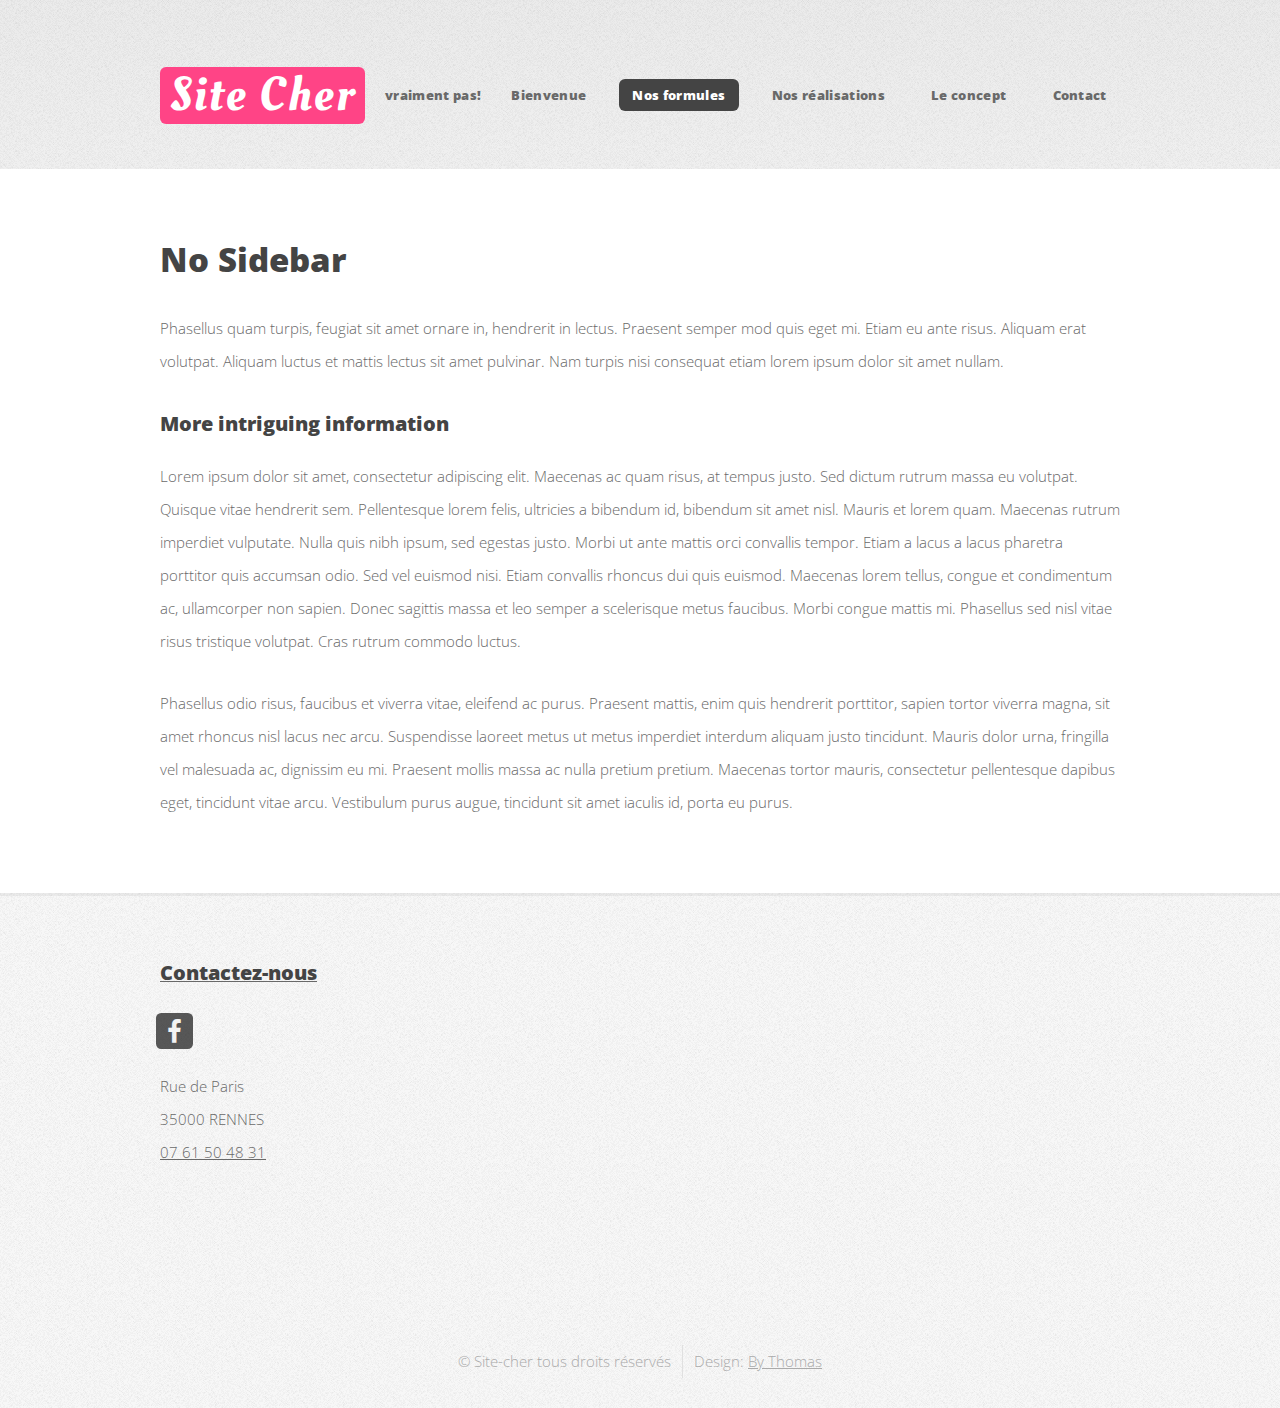
==== formation-wp.html @ 39213766 "Leader & Footer + Début page de contact" ====
<!DOCTYPE HTML>
<!--
	Verti by HTML5 UP
	html5up.net | @ajlkn
	Free for personal and commercial use under the CCA 3.0 license (html5up.net/license)
-->
<html>
	<head>
		<title>Site vraiment pas cher, économique et rapide, pour tous vos website ou sites internets. One page ou boutique.</title>
		<meta charset="utf-8" />
		<meta name="viewport" content="width=device-width, initial-scale=1" />
		<!--[if lte IE 8]><script src="assets/js/ie/html5shiv.js"></script><![endif]-->
		<link rel="stylesheet" href="assets/css/main.css" />
		<!--[if lte IE 8]><link rel="stylesheet" href="assets/css/ie8.css" /><![endif]-->
	</head>
	<body class="nos-formules">
		<div id="page-wrapper">

			<!-- Header -->
				<div id="header-wrapper">
					<header id="header" class="container">

						<!-- Logo -->
							<div id="logo">
								<h1><a href="index.html">Site Cher</a></h1>
								<span>vraiment pas!</span>
							</div>

						<!-- Nav -->
							<nav id="nav">
								<ul>
									<li><a href="index.html">Bienvenue</a></li>
									<li class="current">
										<a href="nos-formules.html">Nos formules</a>
										<ul>
											<li><a href="boutique-en-ligne.html">Boutique en ligne</a></li>
											<li><a href="page-unique.html">Page unique</a></li>
											<li>
												<a href="page-multiples.html">Page multiples</a>
												<ul>
													<li><a href="pages-simples.html">Pages simples</a></li>
													<li><a href="blog.html">Blog</a></li>
													<li><a href="generateur-de-devis.html">Générateur de devis en ligne</a></li>
													<li><a href="formation-wp.html">Formation WP</a></li>
												</ul>
											</li>
											<li><a href="sur-mesure.html">Sur mesure</a></li>
										</ul>
									</li>
									<li><a href="nos-realisations.html">Nos réalisations</a></li>
									<li><a href="le-concept.html">Le concept</a></li>
									<li><a href="contact.html">Contact</a></li>
								</ul>
							</nav>

					</header>
				</div>

			<!-- Main -->
				<div id="main-wrapper">
					<div class="container">
						<div id="content">

							<!-- Content -->
								<article>

									<h2>No Sidebar</h2>

									<p>Phasellus quam turpis, feugiat sit amet ornare in, hendrerit in lectus.
									Praesent semper mod quis eget mi. Etiam eu ante risus. Aliquam erat volutpat.
									Aliquam luctus et mattis lectus sit amet pulvinar. Nam turpis nisi
									consequat etiam lorem ipsum dolor sit amet nullam.</p>

									<h3>More intriguing information</h3>
									<p>Lorem ipsum dolor sit amet, consectetur adipiscing elit. Maecenas ac quam risus, at tempus
									justo. Sed dictum rutrum massa eu volutpat. Quisque vitae hendrerit sem. Pellentesque lorem felis,
									ultricies a bibendum id, bibendum sit amet nisl. Mauris et lorem quam. Maecenas rutrum imperdiet
									vulputate. Nulla quis nibh ipsum, sed egestas justo. Morbi ut ante mattis orci convallis tempor.
									Etiam a lacus a lacus pharetra porttitor quis accumsan odio. Sed vel euismod nisi. Etiam convallis
									rhoncus dui quis euismod. Maecenas lorem tellus, congue et condimentum ac, ullamcorper non sapien.
									Donec sagittis massa et leo semper a scelerisque metus faucibus. Morbi congue mattis mi.
									Phasellus sed nisl vitae risus tristique volutpat. Cras rutrum commodo luctus.</p>

									<p>Phasellus odio risus, faucibus et viverra vitae, eleifend ac purus. Praesent mattis, enim
									quis hendrerit porttitor, sapien tortor viverra magna, sit amet rhoncus nisl lacus nec arcu.
									Suspendisse laoreet metus ut metus imperdiet interdum aliquam justo tincidunt. Mauris dolor urna,
									fringilla vel malesuada ac, dignissim eu mi. Praesent mollis massa ac nulla pretium pretium.
									Maecenas tortor mauris, consectetur pellentesque dapibus eget, tincidunt vitae arcu.
									Vestibulum purus augue, tincidunt sit amet iaculis id, porta eu purus.</p>

								</article>

						</div>
					</div>
				</div>

			<!-- Footer -->
				<div id="footer-wrapper">
					<footer id="footer" class="container">
						<div class="row">
							<!--div class="3u 6u(medium) 12u$(small)"-->

								<!-- Links -->
									<!--section class="widget links">
										<h3>Random Stuff</h3>
										<ul class="style2">
											<li><a href="#">Etiam feugiat condimentum</a></li>
											<li><a href="#">Aliquam imperdiet suscipit odio</a></li>
											<li><a href="#">Sed porttitor cras in erat nec</a></li>
											<li><a href="#">Felis varius pellentesque potenti</a></li>
											<li><a href="#">Nullam scelerisque blandit leo</a></li-->
										</ul>
									</section>

							</div>
							<div class="3u 6u$(medium) 12u$(small)">

								<!-- Links -->
									<!--section class="widget links">
										<h3>Random Stuff</h3>
										<ul class="style2">
											<li><a href="#">Etiam feugiat condimentum</a></li>
											<li><a href="#">Aliquam imperdiet suscipit odio</a></li>
											<li><a href="#">Sed porttitor cras in erat nec</a></li>
											<li><a href="#">Felis varius pellentesque potenti</a></li>
											<li><a href="#">Nullam scelerisque blandit leo</a></li>
										</ul>
									</section-->

							</div>
							<div class="3u 6u(medium) 12u$(small)">

								<!-- Links -->
									<!--section class="widget links">
										<h3>Random Stuff</h3>
										<ul class="style2">
											<li><a href="#">Etiam feugiat condimentum</a></li>
											<li><a href="#">Aliquam imperdiet suscipit odio</a></li>
											<li><a href="#">Sed porttitor cras in erat nec</a></li>
											<li><a href="#">Felis varius pellentesque potenti</a></li>
											<li><a href="#">Nullam scelerisque blandit leo</a></li>
										</ul>
									</section-->

							</div>
							<div class="3u 6u$(medium) 12u$(small)">

								<!-- Contact -->
									<section class="widget contact last">
										<a href="contact.html"><h3>Contactez-nous</h3></a>
										<ul>
											<!--li><a href="#" class="icon fa-twitter"><span class="label">Twitter</span></a></li-->
											<li><a href="#" class="icon fa-facebook"><span class="label">Facebook</span></a></li>
											<!--li><a href="#" class="icon fa-instagram"><span class="label">Instagram</span></a></li>
											<li><a href="#" class="icon fa-dribbble"><span class="label">Dribbble</span></a></li>
											<li><a href="#" class="icon fa-pinterest"><span class="label">Pinterest</span></a></li-->
										</ul>
										<p>Rue de Paris<br />
										35000 RENNES<br />
                                            <a href="tel:0761504831">07 61 50 48 31</a>
										</p>
									</section>

							</div>
						</div>
						<div class="row">
							<div class="12u">
								<div id="copyright">
									<ul class="menu">
										<li>&copy; Site-cher tous droits réservés</li><li>Design: <a href="http://toshma.github.io/site-cher">By Thomas</a></li>
									</ul>
								</div>
							</div>
						</div>
					</footer>
				</div>

			</div>

		<!-- Scripts -->

			<script src="assets/js/jquery.min.js"></script>
			<script src="assets/js/jquery.dropotron.min.js"></script>
			<script src="assets/js/skel.min.js"></script>
			<script src="assets/js/util.js"></script>
			<!--[if lte IE 8]><script src="assets/js/ie/respond.min.js"></script><![endif]-->
			<script src="assets/js/main.js"></script>
        <script>
  (function(i,s,o,g,r,a,m){i['GoogleAnalyticsObject']=r;i[r]=i[r]||function(){
  (i[r].q=i[r].q||[]).push(arguments)},i[r].l=1*new Date();a=s.createElement(o),
  m=s.getElementsByTagName(o)[0];a.async=1;a.src=g;m.parentNode.insertBefore(a,m)
  })(window,document,'script','https://www.google-analytics.com/analytics.js','ga');

  ga('create', 'UA-93370948-1', 'auto');
  ga('send', 'pageview');

</script>

	</body>
</html>
---- assets/css/main.css ----
@import url("font-awesome.min.css");
@import url("https://fonts.googleapis.com/css?family=Oleo+Script:400|Open+Sans:300,300italic,600,600italic,800");

/*
	Verti by HTML5 UP
	html5up.net | @ajlkn
	Free for personal and commercial use under the CCA 3.0 license (html5up.net/license)
*/

/* Reset */

	html, body, div, span, applet, object, iframe, h1, h2, h3, h4, h5, h6, p, blockquote, pre, a, abbr, acronym, address, big, cite, code, del, dfn, em, img, ins, kbd, q, s, samp, small, strike, strong, sub, sup, tt, var, b, u, i, center, dl, dt, dd, ol, ul, li, fieldset, form, label, legend, table, caption, tbody, tfoot, thead, tr, th, td, article, aside, canvas, details, embed, figure, figcaption, footer, header, hgroup, menu, nav, output, ruby, section, summary, time, mark, audio, video {
		margin: 0;
		padding: 0;
		border: 0;
		font-size: 100%;
		font: inherit;
		vertical-align: baseline;
	}

	article, aside, details, figcaption, figure, footer, header, hgroup, menu, nav, section {
		display: block;
	}

	body {
		line-height: 1;
	}

	ol, ul {
		list-style: none;
	}

	blockquote, q {
		quotes: none;
	}

	blockquote:before, blockquote:after, q:before, q:after {
		content: '';
		content: none;
	}

	table {
		border-collapse: collapse;
		border-spacing: 0;
	}

	body {
		-webkit-text-size-adjust: none;
	}

/* Box Model */

	*, *:before, *:after {
		-moz-box-sizing: border-box;
		-webkit-box-sizing: border-box;
		box-sizing: border-box;
	}

/* Containers */

	.container {
		margin-left: auto;
		margin-right: auto;
	}

	.container.\31 25\25 {
		width: 100%;
		max-width: 1750px;
		min-width: 1400px;
	}

	.container.\37 5\25 {
		width: 1050px;
	}

	.container.\35 0\25 {
		width: 700px;
	}

	.container.\32 5\25 {
		width: 350px;
	}

	.container {
		width: 1400px;
	}

	@media screen and (max-width: 1680px) {

		.container.\31 25\25 {
			width: 100%;
			max-width: 1500px;
			min-width: 1200px;
		}

		.container.\37 5\25 {
			width: 900px;
		}

		.container.\35 0\25 {
			width: 600px;
		}

		.container.\32 5\25 {
			width: 300px;
		}

		.container {
			width: 1200px;
		}

	}

	@media screen and (max-width: 1280px) {

		.container.\31 25\25 {
			width: 100%;
			max-width: 1200px;
			min-width: 960px;
		}

		.container.\37 5\25 {
			width: 720px;
		}

		.container.\35 0\25 {
			width: 480px;
		}

		.container.\32 5\25 {
			width: 240px;
		}

		.container {
			width: 960px;
		}

	}

	@media screen and (max-width: 980px) {

		.container.\31 25\25 {
			width: 100%;
			max-width: 112.5%;
			min-width: 90%;
		}

		.container.\37 5\25 {
			width: 67.5%;
		}

		.container.\35 0\25 {
			width: 45%;
		}

		.container.\32 5\25 {
			width: 22.5%;
		}

		.container {
			width: 90% !important;
		}

	}

	@media screen and (max-width: 736px) {

		.container.\31 25\25 {
			width: 100%;
			max-width: 125%;
			min-width: 100%;
		}

		.container.\37 5\25 {
			width: 75%;
		}

		.container.\35 0\25 {
			width: 50%;
		}

		.container.\32 5\25 {
			width: 25%;
		}

		.container {
			width: 100% !important;
		}

	}

/* Grid */

	.row {
		border-bottom: solid 1px transparent;
		-moz-box-sizing: border-box;
		-webkit-box-sizing: border-box;
		box-sizing: border-box;
	}

	.row > * {
		float: left;
		-moz-box-sizing: border-box;
		-webkit-box-sizing: border-box;
		box-sizing: border-box;
	}

	.row:after, .row:before {
		content: '';
		display: block;
		clear: both;
		height: 0;
	}

	.row.uniform > * > :first-child {
		margin-top: 0;
	}

	.row.uniform > * > :last-child {
		margin-bottom: 0;
	}

	.row.\30 \25 > * {
		padding: 0px 0 0 0px;
	}

	.row.\30 \25 {
		margin: 0px 0 -1px 0px;
	}

	.row.uniform.\30 \25 > * {
		padding: 0px 0 0 0px;
	}

	.row.uniform.\30 \25 {
		margin: 0px 0 -1px 0px;
	}

	.row > * {
		padding: 40px 0 0 40px;
	}

	.row {
		margin: -40px 0 -1px -40px;
	}

	.row.uniform > * {
		padding: 40px 0 0 40px;
	}

	.row.uniform {
		margin: -40px 0 -1px -40px;
	}

	.row.\32 00\25 > * {
		padding: 80px 0 0 80px;
	}

	.row.\32 00\25 {
		margin: -80px 0 -1px -80px;
	}

	.row.uniform.\32 00\25 > * {
		padding: 80px 0 0 80px;
	}

	.row.uniform.\32 00\25 {
		margin: -80px 0 -1px -80px;
	}

	.row.\31 50\25 > * {
		padding: 60px 0 0 60px;
	}

	.row.\31 50\25 {
		margin: -60px 0 -1px -60px;
	}

	.row.uniform.\31 50\25 > * {
		padding: 60px 0 0 60px;
	}

	.row.uniform.\31 50\25 {
		margin: -60px 0 -1px -60px;
	}

	.row.\35 0\25 > * {
		padding: 20px 0 0 20px;
	}

	.row.\35 0\25 {
		margin: -20px 0 -1px -20px;
	}

	.row.uniform.\35 0\25 > * {
		padding: 20px 0 0 20px;
	}

	.row.uniform.\35 0\25 {
		margin: -20px 0 -1px -20px;
	}

	.row.\32 5\25 > * {
		padding: 10px 0 0 10px;
	}

	.row.\32 5\25 {
		margin: -10px 0 -1px -10px;
	}

	.row.uniform.\32 5\25 > * {
		padding: 10px 0 0 10px;
	}

	.row.uniform.\32 5\25 {
		margin: -10px 0 -1px -10px;
	}

	.\31 2u, .\31 2u\24 {
		width: 100%;
		clear: none;
		margin-left: 0;
	}

	.\31 1u, .\31 1u\24 {
		width: 91.6666666667%;
		clear: none;
		margin-left: 0;
	}

	.\31 0u, .\31 0u\24 {
		width: 83.3333333333%;
		clear: none;
		margin-left: 0;
	}

	.\39 u, .\39 u\24 {
		width: 75%;
		clear: none;
		margin-left: 0;
	}

	.\38 u, .\38 u\24 {
		width: 66.6666666667%;
		clear: none;
		margin-left: 0;
	}

	.\37 u, .\37 u\24 {
		width: 58.3333333333%;
		clear: none;
		margin-left: 0;
	}

	.\36 u, .\36 u\24 {
		width: 50%;
		clear: none;
		margin-left: 0;
	}

	.\35 u, .\35 u\24 {
		width: 41.6666666667%;
		clear: none;
		margin-left: 0;
	}

	.\34 u, .\34 u\24 {
		width: 33.3333333333%;
		clear: none;
		margin-left: 0;
	}

	.\33 u, .\33 u\24 {
		width: 25%;
		clear: none;
		margin-left: 0;
	}

	.\32 u, .\32 u\24 {
		width: 16.6666666667%;
		clear: none;
		margin-left: 0;
	}

	.\31 u, .\31 u\24 {
		width: 8.3333333333%;
		clear: none;
		margin-left: 0;
	}

	.\31 2u\24 + *,
	.\31 1u\24 + *,
	.\31 0u\24 + *,
	.\39 u\24 + *,
	.\38 u\24 + *,
	.\37 u\24 + *,
	.\36 u\24 + *,
	.\35 u\24 + *,
	.\34 u\24 + *,
	.\33 u\24 + *,
	.\32 u\24 + *,
	.\31 u\24 + * {
		clear: left;
	}

	.\-11u {
		margin-left: 91.66667%;
	}

	.\-10u {
		margin-left: 83.33333%;
	}

	.\-9u {
		margin-left: 75%;
	}

	.\-8u {
		margin-left: 66.66667%;
	}

	.\-7u {
		margin-left: 58.33333%;
	}

	.\-6u {
		margin-left: 50%;
	}

	.\-5u {
		margin-left: 41.66667%;
	}

	.\-4u {
		margin-left: 33.33333%;
	}

	.\-3u {
		margin-left: 25%;
	}

	.\-2u {
		margin-left: 16.66667%;
	}

	.\-1u {
		margin-left: 8.33333%;
	}

	@media screen and (max-width: 1680px) {

		.row > * {
			padding: 40px 0 0 40px;
		}

		.row {
			margin: -40px 0 -1px -40px;
		}

		.row.uniform > * {
			padding: 40px 0 0 40px;
		}

		.row.uniform {
			margin: -40px 0 -1px -40px;
		}

		.row.\32 00\25 > * {
			padding: 80px 0 0 80px;
		}

		.row.\32 00\25 {
			margin: -80px 0 -1px -80px;
		}

		.row.uniform.\32 00\25 > * {
			padding: 80px 0 0 80px;
		}

		.row.uniform.\32 00\25 {
			margin: -80px 0 -1px -80px;
		}

		.row.\31 50\25 > * {
			padding: 60px 0 0 60px;
		}

		.row.\31 50\25 {
			margin: -60px 0 -1px -60px;
		}

		.row.uniform.\31 50\25 > * {
			padding: 60px 0 0 60px;
		}

		.row.uniform.\31 50\25 {
			margin: -60px 0 -1px -60px;
		}

		.row.\35 0\25 > * {
			padding: 20px 0 0 20px;
		}

		.row.\35 0\25 {
			margin: -20px 0 -1px -20px;
		}

		.row.uniform.\35 0\25 > * {
			padding: 20px 0 0 20px;
		}

		.row.uniform.\35 0\25 {
			margin: -20px 0 -1px -20px;
		}

		.row.\32 5\25 > * {
			padding: 10px 0 0 10px;
		}

		.row.\32 5\25 {
			margin: -10px 0 -1px -10px;
		}

		.row.uniform.\32 5\25 > * {
			padding: 10px 0 0 10px;
		}

		.row.uniform.\32 5\25 {
			margin: -10px 0 -1px -10px;
		}

		.\31 2u\28xlarge\29, .\31 2u\24\28xlarge\29 {
			width: 100%;
			clear: none;
			margin-left: 0;
		}

		.\31 1u\28xlarge\29, .\31 1u\24\28xlarge\29 {
			width: 91.6666666667%;
			clear: none;
			margin-left: 0;
		}

		.\31 0u\28xlarge\29, .\31 0u\24\28xlarge\29 {
			width: 83.3333333333%;
			clear: none;
			margin-left: 0;
		}

		.\39 u\28xlarge\29, .\39 u\24\28xlarge\29 {
			width: 75%;
			clear: none;
			margin-left: 0;
		}

		.\38 u\28xlarge\29, .\38 u\24\28xlarge\29 {
			width: 66.6666666667%;
			clear: none;
			margin-left: 0;
		}

		.\37 u\28xlarge\29, .\37 u\24\28xlarge\29 {
			width: 58.3333333333%;
			clear: none;
			margin-left: 0;
		}

		.\36 u\28xlarge\29, .\36 u\24\28xlarge\29 {
			width: 50%;
			clear: none;
			margin-left: 0;
		}

		.\35 u\28xlarge\29, .\35 u\24\28xlarge\29 {
			width: 41.6666666667%;
			clear: none;
			margin-left: 0;
		}

		.\34 u\28xlarge\29, .\34 u\24\28xlarge\29 {
			width: 33.3333333333%;
			clear: none;
			margin-left: 0;
		}

		.\33 u\28xlarge\29, .\33 u\24\28xlarge\29 {
			width: 25%;
			clear: none;
			margin-left: 0;
		}

		.\32 u\28xlarge\29, .\32 u\24\28xlarge\29 {
			width: 16.6666666667%;
			clear: none;
			margin-left: 0;
		}

		.\31 u\28xlarge\29, .\31 u\24\28xlarge\29 {
			width: 8.3333333333%;
			clear: none;
			margin-left: 0;
		}

		.\31 2u\24\28xlarge\29 + *,
		.\31 1u\24\28xlarge\29 + *,
		.\31 0u\24\28xlarge\29 + *,
		.\39 u\24\28xlarge\29 + *,
		.\38 u\24\28xlarge\29 + *,
		.\37 u\24\28xlarge\29 + *,
		.\36 u\24\28xlarge\29 + *,
		.\35 u\24\28xlarge\29 + *,
		.\34 u\24\28xlarge\29 + *,
		.\33 u\24\28xlarge\29 + *,
		.\32 u\24\28xlarge\29 + *,
		.\31 u\24\28xlarge\29 + * {
			clear: left;
		}

		.\-11u\28xlarge\29 {
			margin-left: 91.66667%;
		}

		.\-10u\28xlarge\29 {
			margin-left: 83.33333%;
		}

		.\-9u\28xlarge\29 {
			margin-left: 75%;
		}

		.\-8u\28xlarge\29 {
			margin-left: 66.66667%;
		}

		.\-7u\28xlarge\29 {
			margin-left: 58.33333%;
		}

		.\-6u\28xlarge\29 {
			margin-left: 50%;
		}

		.\-5u\28xlarge\29 {
			margin-left: 41.66667%;
		}

		.\-4u\28xlarge\29 {
			margin-left: 33.33333%;
		}

		.\-3u\28xlarge\29 {
			margin-left: 25%;
		}

		.\-2u\28xlarge\29 {
			margin-left: 16.66667%;
		}

		.\-1u\28xlarge\29 {
			margin-left: 8.33333%;
		}

	}

	@media screen and (max-width: 1280px) {

		.row > * {
			padding: 25px 0 0 25px;
		}

		.row {
			margin: -25px 0 -1px -25px;
		}

		.row.uniform > * {
			padding: 25px 0 0 25px;
		}

		.row.uniform {
			margin: -25px 0 -1px -25px;
		}

		.row.\32 00\25 > * {
			padding: 50px 0 0 50px;
		}

		.row.\32 00\25 {
			margin: -50px 0 -1px -50px;
		}

		.row.uniform.\32 00\25 > * {
			padding: 50px 0 0 50px;
		}

		.row.uniform.\32 00\25 {
			margin: -50px 0 -1px -50px;
		}

		.row.\31 50\25 > * {
			padding: 37.5px 0 0 37.5px;
		}

		.row.\31 50\25 {
			margin: -37.5px 0 -1px -37.5px;
		}

		.row.uniform.\31 50\25 > * {
			padding: 37.5px 0 0 37.5px;
		}

		.row.uniform.\31 50\25 {
			margin: -37.5px 0 -1px -37.5px;
		}

		.row.\35 0\25 > * {
			padding: 12.5px 0 0 12.5px;
		}

		.row.\35 0\25 {
			margin: -12.5px 0 -1px -12.5px;
		}

		.row.uniform.\35 0\25 > * {
			padding: 12.5px 0 0 12.5px;
		}

		.row.uniform.\35 0\25 {
			margin: -12.5px 0 -1px -12.5px;
		}

		.row.\32 5\25 > * {
			padding: 6.25px 0 0 6.25px;
		}

		.row.\32 5\25 {
			margin: -6.25px 0 -1px -6.25px;
		}

		.row.uniform.\32 5\25 > * {
			padding: 6.25px 0 0 6.25px;
		}

		.row.uniform.\32 5\25 {
			margin: -6.25px 0 -1px -6.25px;
		}

		.\31 2u\28large\29, .\31 2u\24\28large\29 {
			width: 100%;
			clear: none;
			margin-left: 0;
		}

		.\31 1u\28large\29, .\31 1u\24\28large\29 {
			width: 91.6666666667%;
			clear: none;
			margin-left: 0;
		}

		.\31 0u\28large\29, .\31 0u\24\28large\29 {
			width: 83.3333333333%;
			clear: none;
			margin-left: 0;
		}

		.\39 u\28large\29, .\39 u\24\28large\29 {
			width: 75%;
			clear: none;
			margin-left: 0;
		}

		.\38 u\28large\29, .\38 u\24\28large\29 {
			width: 66.6666666667%;
			clear: none;
			margin-left: 0;
		}

		.\37 u\28large\29, .\37 u\24\28large\29 {
			width: 58.3333333333%;
			clear: none;
			margin-left: 0;
		}

		.\36 u\28large\29, .\36 u\24\28large\29 {
			width: 50%;
			clear: none;
			margin-left: 0;
		}

		.\35 u\28large\29, .\35 u\24\28large\29 {
			width: 41.6666666667%;
			clear: none;
			margin-left: 0;
		}

		.\34 u\28large\29, .\34 u\24\28large\29 {
			width: 33.3333333333%;
			clear: none;
			margin-left: 0;
		}

		.\33 u\28large\29, .\33 u\24\28large\29 {
			width: 25%;
			clear: none;
			margin-left: 0;
		}

		.\32 u\28large\29, .\32 u\24\28large\29 {
			width: 16.6666666667%;
			clear: none;
			margin-left: 0;
		}

		.\31 u\28large\29, .\31 u\24\28large\29 {
			width: 8.3333333333%;
			clear: none;
			margin-left: 0;
		}

		.\31 2u\24\28large\29 + *,
		.\31 1u\24\28large\29 + *,
		.\31 0u\24\28large\29 + *,
		.\39 u\24\28large\29 + *,
		.\38 u\24\28large\29 + *,
		.\37 u\24\28large\29 + *,
		.\36 u\24\28large\29 + *,
		.\35 u\24\28large\29 + *,
		.\34 u\24\28large\29 + *,
		.\33 u\24\28large\29 + *,
		.\32 u\24\28large\29 + *,
		.\31 u\24\28large\29 + * {
			clear: left;
		}

		.\-11u\28large\29 {
			margin-left: 91.66667%;
		}

		.\-10u\28large\29 {
			margin-left: 83.33333%;
		}

		.\-9u\28large\29 {
			margin-left: 75%;
		}

		.\-8u\28large\29 {
			margin-left: 66.66667%;
		}

		.\-7u\28large\29 {
			margin-left: 58.33333%;
		}

		.\-6u\28large\29 {
			margin-left: 50%;
		}

		.\-5u\28large\29 {
			margin-left: 41.66667%;
		}

		.\-4u\28large\29 {
			margin-left: 33.33333%;
		}

		.\-3u\28large\29 {
			margin-left: 25%;
		}

		.\-2u\28large\29 {
			margin-left: 16.66667%;
		}

		.\-1u\28large\29 {
			margin-left: 8.33333%;
		}

	}

	@media screen and (max-width: 980px) {

		.row > * {
			padding: 25px 0 0 25px;
		}

		.row {
			margin: -25px 0 -1px -25px;
		}

		.row.uniform > * {
			padding: 25px 0 0 25px;
		}

		.row.uniform {
			margin: -25px 0 -1px -25px;
		}

		.row.\32 00\25 > * {
			padding: 50px 0 0 50px;
		}

		.row.\32 00\25 {
			margin: -50px 0 -1px -50px;
		}

		.row.uniform.\32 00\25 > * {
			padding: 50px 0 0 50px;
		}

		.row.uniform.\32 00\25 {
			margin: -50px 0 -1px -50px;
		}

		.row.\31 50\25 > * {
			padding: 37.5px 0 0 37.5px;
		}

		.row.\31 50\25 {
			margin: -37.5px 0 -1px -37.5px;
		}

		.row.uniform.\31 50\25 > * {
			padding: 37.5px 0 0 37.5px;
		}

		.row.uniform.\31 50\25 {
			margin: -37.5px 0 -1px -37.5px;
		}

		.row.\35 0\25 > * {
			padding: 12.5px 0 0 12.5px;
		}

		.row.\35 0\25 {
			margin: -12.5px 0 -1px -12.5px;
		}

		.row.uniform.\35 0\25 > * {
			padding: 12.5px 0 0 12.5px;
		}

		.row.uniform.\35 0\25 {
			margin: -12.5px 0 -1px -12.5px;
		}

		.row.\32 5\25 > * {
			padding: 6.25px 0 0 6.25px;
		}

		.row.\32 5\25 {
			margin: -6.25px 0 -1px -6.25px;
		}

		.row.uniform.\32 5\25 > * {
			padding: 6.25px 0 0 6.25px;
		}

		.row.uniform.\32 5\25 {
			margin: -6.25px 0 -1px -6.25px;
		}

		.\31 2u\28medium\29, .\31 2u\24\28medium\29 {
			width: 100%;
			clear: none;
			margin-left: 0;
		}

		.\31 1u\28medium\29, .\31 1u\24\28medium\29 {
			width: 91.6666666667%;
			clear: none;
			margin-left: 0;
		}

		.\31 0u\28medium\29, .\31 0u\24\28medium\29 {
			width: 83.3333333333%;
			clear: none;
			margin-left: 0;
		}

		.\39 u\28medium\29, .\39 u\24\28medium\29 {
			width: 75%;
			clear: none;
			margin-left: 0;
		}

		.\38 u\28medium\29, .\38 u\24\28medium\29 {
			width: 66.6666666667%;
			clear: none;
			margin-left: 0;
		}

		.\37 u\28medium\29, .\37 u\24\28medium\29 {
			width: 58.3333333333%;
			clear: none;
			margin-left: 0;
		}

		.\36 u\28medium\29, .\36 u\24\28medium\29 {
			width: 50%;
			clear: none;
			margin-left: 0;
		}

		.\35 u\28medium\29, .\35 u\24\28medium\29 {
			width: 41.6666666667%;
			clear: none;
			margin-left: 0;
		}

		.\34 u\28medium\29, .\34 u\24\28medium\29 {
			width: 33.3333333333%;
			clear: none;
			margin-left: 0;
		}

		.\33 u\28medium\29, .\33 u\24\28medium\29 {
			width: 25%;
			clear: none;
			margin-left: 0;
		}

		.\32 u\28medium\29, .\32 u\24\28medium\29 {
			width: 16.6666666667%;
			clear: none;
			margin-left: 0;
		}

		.\31 u\28medium\29, .\31 u\24\28medium\29 {
			width: 8.3333333333%;
			clear: none;
			margin-left: 0;
		}

		.\31 2u\24\28medium\29 + *,
		.\31 1u\24\28medium\29 + *,
		.\31 0u\24\28medium\29 + *,
		.\39 u\24\28medium\29 + *,
		.\38 u\24\28medium\29 + *,
		.\37 u\24\28medium\29 + *,
		.\36 u\24\28medium\29 + *,
		.\35 u\24\28medium\29 + *,
		.\34 u\24\28medium\29 + *,
		.\33 u\24\28medium\29 + *,
		.\32 u\24\28medium\29 + *,
		.\31 u\24\28medium\29 + * {
			clear: left;
		}

		.\-11u\28medium\29 {
			margin-left: 91.66667%;
		}

		.\-10u\28medium\29 {
			margin-left: 83.33333%;
		}

		.\-9u\28medium\29 {
			margin-left: 75%;
		}

		.\-8u\28medium\29 {
			margin-left: 66.66667%;
		}

		.\-7u\28medium\29 {
			margin-left: 58.33333%;
		}

		.\-6u\28medium\29 {
			margin-left: 50%;
		}

		.\-5u\28medium\29 {
			margin-left: 41.66667%;
		}

		.\-4u\28medium\29 {
			margin-left: 33.33333%;
		}

		.\-3u\28medium\29 {
			margin-left: 25%;
		}

		.\-2u\28medium\29 {
			margin-left: 16.66667%;
		}

		.\-1u\28medium\29 {
			margin-left: 8.33333%;
		}

	}

	@media screen and (max-width: 736px) {

		.row > * {
			padding: 20px 0 0 20px;
		}

		.row {
			margin: -20px 0 -1px -20px;
		}

		.row.uniform > * {
			padding: 20px 0 0 20px;
		}

		.row.uniform {
			margin: -20px 0 -1px -20px;
		}

		.row.\32 00\25 > * {
			padding: 40px 0 0 40px;
		}

		.row.\32 00\25 {
			margin: -40px 0 -1px -40px;
		}

		.row.uniform.\32 00\25 > * {
			padding: 40px 0 0 40px;
		}

		.row.uniform.\32 00\25 {
			margin: -40px 0 -1px -40px;
		}

		.row.\31 50\25 > * {
			padding: 30px 0 0 30px;
		}

		.row.\31 50\25 {
			margin: -30px 0 -1px -30px;
		}

		.row.uniform.\31 50\25 > * {
			padding: 30px 0 0 30px;
		}

		.row.uniform.\31 50\25 {
			margin: -30px 0 -1px -30px;
		}

		.row.\35 0\25 > * {
			padding: 10px 0 0 10px;
		}

		.row.\35 0\25 {
			margin: -10px 0 -1px -10px;
		}

		.row.uniform.\35 0\25 > * {
			padding: 10px 0 0 10px;
		}

		.row.uniform.\35 0\25 {
			margin: -10px 0 -1px -10px;
		}

		.row.\32 5\25 > * {
			padding: 5px 0 0 5px;
		}

		.row.\32 5\25 {
			margin: -5px 0 -1px -5px;
		}

		.row.uniform.\32 5\25 > * {
			padding: 5px 0 0 5px;
		}

		.row.uniform.\32 5\25 {
			margin: -5px 0 -1px -5px;
		}

		.\31 2u\28small\29, .\31 2u\24\28small\29 {
			width: 100%;
			clear: none;
			margin-left: 0;
		}

		.\31 1u\28small\29, .\31 1u\24\28small\29 {
			width: 91.6666666667%;
			clear: none;
			margin-left: 0;
		}

		.\31 0u\28small\29, .\31 0u\24\28small\29 {
			width: 83.3333333333%;
			clear: none;
			margin-left: 0;
		}

		.\39 u\28small\29, .\39 u\24\28small\29 {
			width: 75%;
			clear: none;
			margin-left: 0;
		}

		.\38 u\28small\29, .\38 u\24\28small\29 {
			width: 66.6666666667%;
			clear: none;
			margin-left: 0;
		}

		.\37 u\28small\29, .\37 u\24\28small\29 {
			width: 58.3333333333%;
			clear: none;
			margin-left: 0;
		}

		.\36 u\28small\29, .\36 u\24\28small\29 {
			width: 50%;
			clear: none;
			margin-left: 0;
		}

		.\35 u\28small\29, .\35 u\24\28small\29 {
			width: 41.6666666667%;
			clear: none;
			margin-left: 0;
		}

		.\34 u\28small\29, .\34 u\24\28small\29 {
			width: 33.3333333333%;
			clear: none;
			margin-left: 0;
		}

		.\33 u\28small\29, .\33 u\24\28small\29 {
			width: 25%;
			clear: none;
			margin-left: 0;
		}

		.\32 u\28small\29, .\32 u\24\28small\29 {
			width: 16.6666666667%;
			clear: none;
			margin-left: 0;
		}

		.\31 u\28small\29, .\31 u\24\28small\29 {
			width: 8.3333333333%;
			clear: none;
			margin-left: 0;
		}

		.\31 2u\24\28small\29 + *,
		.\31 1u\24\28small\29 + *,
		.\31 0u\24\28small\29 + *,
		.\39 u\24\28small\29 + *,
		.\38 u\24\28small\29 + *,
		.\37 u\24\28small\29 + *,
		.\36 u\24\28small\29 + *,
		.\35 u\24\28small\29 + *,
		.\34 u\24\28small\29 + *,
		.\33 u\24\28small\29 + *,
		.\32 u\24\28small\29 + *,
		.\31 u\24\28small\29 + * {
			clear: left;
		}

		.\-11u\28small\29 {
			margin-left: 91.66667%;
		}

		.\-10u\28small\29 {
			margin-left: 83.33333%;
		}

		.\-9u\28small\29 {
			margin-left: 75%;
		}

		.\-8u\28small\29 {
			margin-left: 66.66667%;
		}

		.\-7u\28small\29 {
			margin-left: 58.33333%;
		}

		.\-6u\28small\29 {
			margin-left: 50%;
		}

		.\-5u\28small\29 {
			margin-left: 41.66667%;
		}

		.\-4u\28small\29 {
			margin-left: 33.33333%;
		}

		.\-3u\28small\29 {
			margin-left: 25%;
		}

		.\-2u\28small\29 {
			margin-left: 16.66667%;
		}

		.\-1u\28small\29 {
			margin-left: 8.33333%;
		}

	}

/* Basic */

	@-ms-viewport {
		width: device-width;
	}

	body {
		background-image: -moz-linear-gradient(top, rgba(0, 0, 0, 0.05), rgba(0, 0, 0, 0)), url("images/bg01.png");
		background-image: -webkit-linear-gradient(top, rgba(0, 0, 0, 0.05), rgba(0, 0, 0, 0)), url("images/bg01.png");
		background-image: -ms-linear-gradient(top, rgba(0, 0, 0, 0.05), rgba(0, 0, 0, 0)), url("images/bg01.png");
		background-image: linear-gradient(top, rgba(0, 0, 0, 0.05), rgba(0, 0, 0, 0)), url("images/bg01.png");
		background-color: #f7f7f7;
		background-position: top left, top left;
		background-repeat: repeat-x, repeat;
		background-size: 100% 30em, auto;
		font-family: 'Open Sans', sans-serif;
		font-size: 13pt;
		color: #696969;
		font-weight: 300;
		line-height: 2.25em;
	}

		body.is-loading * {
			-moz-transition: none !important;
			-webkit-transition: none !important;
			-ms-transition: none !important;
			transition: none !important;
			-moz-animation: none !important;
			-webkit-animation: none !important;
			-ms-animation: none !important;
			animation: none !important;
		}

	input, select, textarea {
		font-family: 'Open Sans', sans-serif;
		font-size: 13pt;
		color: #696969;
		font-weight: 300;
		line-height: 2.25em;
	}

	a {
		color: #0090c5;
		text-decoration: underline;
	}

		a:hover {
			text-decoration: none;
		}

	h1, h2, h3, h4, h5, h6 {
		color: #444;
		font-weight: 800;
	}

		h1 a, h2 a, h3 a, h4 a, h5 a, h6 a {
			color: inherit;
			text-decoration: none;
			outline: 0;
		}

	h2 {
		font-size: 2.25em;
		margin: 0 0 1.1em 0;
		line-height: 1em;
	}

	h3 {
		font-size: 1.35em;
		margin: 0 0 1em 0;
	}

	b, strong {
		font-weight: 600;
		color: #444;
	}

	i, em {
		font-style: italic;
	}

	br.clear {
		clear: both;
	}

	sub {
		position: relative;
		top: 0.5em;
		font-size: 0.8em;
	}

	sup {
		position: relative;
		top: -0.5em;
		font-size: 0.8em;
	}

	hr {
		border: 0;
		border-top: solid 1px #eee;
	}

	blockquote {
		border-left: solid 0.5em #eee;
		padding: 1em 0 1em 2em;
		font-style: italic;
	}

	p, ul, ol, dl, table {
		margin-bottom: 2em;
	}

/* Section/Article */

	section, article {
		margin-bottom: 5em;
	}

	section > :last-child,
	article > :last-child,
	section:last-child,
	article:last-child {
		margin-bottom: 0;
	}

	header {
		margin: 0 0 2em 0;
	}

		header h2, header h3 {
			margin: 0 0 0.25em 0;
		}

		header p {
			margin: 0;
		}

	footer {
		margin: 2.5em 0 0 0;
	}

/* Forms */

	form label {
		display: block;
		font-weight: 800;
		margin: 0 0 1em 0;
		font-size: 0.8em;
		color: #444;
	}

	form input[type="text"],
	form input[type="email"],
	form input[type="password"],
	form select,
	form textarea {
		-webkit-appearance: none;
		display: block;
		width: 100%;
		border-radius: 8px;
		border: solid 1px #eee;
	}

		form input[type="text"]:focus,
		form input[type="email"]:focus,
		form input[type="password"]:focus,
		form select:focus,
		form textarea:focus {
			border-color: #0090c5;
		}

	form input[type="text"],
	form input[type="email"],
	form input[type="password"] {
		line-height: 3em;
		padding: 0 1em;
	}

	form select {
		line-height: 3em;
		padding: 0 1em;
	}

	form textarea {
		min-height: 9em;
		padding: 1em;
	}

	form .formerize-placeholder {
		color: #555 !important;
	}

	form ::-webkit-input-placeholder {
		color: #555 !important;
	}

	form :-moz-placeholder {
		color: #555 !important;
	}

	form ::-moz-placeholder {
		color: #555 !important;
	}

	form :-ms-input-placeholder {
		color: #555 !important;
	}

	form ::-moz-focus-inner {
		border: 0;
	}

/* Tables */

	table {
		width: 100%;
	}

		table.default {
			width: 100%;
		}

			table.default tr {
				border-top: solid 1px #eee;
			}

				table.default tr:first-child {
					border-top: 0;
				}

			table.default td {
				padding: 0.5em 1em 0.5em 1em;
			}

			table.default th {
				text-align: left;
				padding: 0.5em 1em 0.5em 1em;
				font-weight: 800;
				margin: 0 0 1em 0;
			}

			table.default thead {
				background: #404248;
				color: #fff;
			}

/* Image */

	.image {
		display: inline-block;
		outline: 0;
	}

		.image img {
			display: block;
			width: 100%;
			border-radius: 8px;
		}

		.image.fit {
			display: block;
			width: 100%;
		}

		.image.featured {
			display: block;
			width: 100%;
			margin: 0 0 2.5em 0;
		}

		.image.left {
			float: left;
			margin: 0 2em 2em 0;
		}

		.image.centered {
			display: block;
			margin: 0 0 2.5em 0;
		}

			.image.centered img {
				margin: 0 auto;
				width: auto;
			}

/* Button */

	input[type="button"],
	input[type="submit"],
	input[type="reset"],
	button,
	.button {
		-moz-transition: background-color .25s ease-in-out;
		-webkit-transition: background-color .25s ease-in-out;
		-ms-transition: background-color .25s ease-in-out;
		transition: background-color .25s ease-in-out;
		-webkit-appearance: none;
		position: relative;
		display: inline-block;
		background: #0090c5;
		color: #fff;
		text-decoration: none;
		border-radius: 6px;
		font-weight: 800;
		outline: 0;
		border: 0;
		cursor: pointer;
		font-size: 1.35em;
		padding: 0.6em 1.5em;
	}

		input[type="button"].icon:before,
		input[type="submit"].icon:before,
		input[type="reset"].icon:before,
		button.icon:before,
		.button.icon:before {
			position: relative;
			margin-right: 0.5em;
			top: 0.05em;
		}

		input[type="button"]:hover,
		input[type="submit"]:hover,
		input[type="reset"]:hover,
		button:hover,
		.button:hover {
			background: #10a0d5;
		}

		input[type="button"]:active,
		input[type="submit"]:active,
		input[type="reset"]:active,
		button:active,
		.button:active {
			background: #20b0e5;
		}

		input[type="button"].alt,
		input[type="submit"].alt,
		input[type="reset"].alt,
		button.alt,
		.button.alt {
			background: #f1f1f1;
			background: rgba(0, 0, 0, 0.05);
			color: #444;
		}

			input[type="button"].alt:hover,
			input[type="submit"].alt:hover,
			input[type="reset"].alt:hover,
			button.alt:hover,
			.button.alt:hover {
				background: #e8e8e8;
				background: rgba(0, 0, 0, 0.085);
			}

			input[type="button"].alt:active,
			input[type="submit"].alt:active,
			input[type="reset"].alt:active,
			button.alt:active,
			.button.alt:active {
				background: #e4e4e4;
				background: rgba(0, 0, 0, 0.15);
			}

		input[type="button"].big,
		input[type="submit"].big,
		input[type="reset"].big,
		button.big,
		.button.big {
			font-size: 2.25em;
			padding: 0.8em 0.9em;
		}

/* List */

	ul.default {
		list-style: disc;
		padding-left: 1em;
	}

		ul.default li {
			padding-left: 0.5em;
		}

	ul.actions li {
		display: inline-block;
		padding: 0 0 0 0.25em;
		margin: 0 0 0 0.25em;
	}

		ul.actions li:first-child {
			margin-left: 0;
			padding-left: 0;
		}

	ul.menu li {
		border-left: solid 1px #e0e0e0;
		display: inline-block;
		padding: 0 0 0 0.75em;
		margin: 0 0 0 0.75em;
	}

		ul.menu li:first-child {
			border-left: 0;
			margin-left: 0;
			padding-left: 0;
		}

	ol.default {
		list-style: decimal;
		padding-left: 1.25em;
	}

		ol.default li {
			padding-left: 0.25em;
		}

/* Box */

	.box {
		background: #fff;
		border-radius: 6px;
		box-shadow: 0px 3px 0px 0px rgba(0, 0, 0, 0.05);
		padding: 2em;
	}

		.box.feature {
			padding: 0;
		}

			.box.feature .inner {
				padding: 4em 2em 3em 2em;
			}

			.box.feature h2 {
				font-size: 1.35em;
			}

			.box.feature p {
				margin: 0;
			}

			.box.feature .image {
				position: relative;
				margin: 0;
			}

				.box.feature .image img {
					border-bottom-left-radius: 0;
					border-bottom-right-radius: 0;
				}

/* Icons */

	.icon {
		position: relative;
		text-decoration: none;
	}

		.icon:before {
			-moz-osx-font-smoothing: grayscale;
			-webkit-font-smoothing: antialiased;
			font-family: FontAwesome;
			font-style: normal;
			font-weight: normal;
			text-transform: none !important;
		}

		.icon > .label {
			display: none;
		}

/* Widgets */

	.widget.thumbnails .grid {
		margin: 0 0 3em 0;
	}

	.widget.thumbnails .image {
		margin: 0;
	}

	.widget.contact ul {
		overflow: hidden;
		position: relative;
		left: -4px;
		top: 4px;
		margin-bottom: 1.5em;
	}

		.widget.contact ul li {
			display: inline-block;
			margin-right: 0.25em;
		}

			.widget.contact ul li a {
				-moz-transition: background-color .25s ease-in-out;
				-webkit-transition: background-color .25s ease-in-out;
				-ms-transition: background-color .25s ease-in-out;
				transition: background-color .25s ease-in-out;
				display: inline-block;
				width: 2.5em;
				height: 2.5em;
				text-align: center;
				line-height: 2.5em;
				border-radius: 0.35em;
				outline: 0;
				opacity: 0.75;
				text-decoration: none;
				background: #222222;
			}

				.widget.contact ul li a:before {
					color: #f3f3f3;
					font-size: 1.75em;
					line-height: 1.5em;
				}

				.widget.contact ul li a:hover {
					background: #444444;
				}

				.widget.contact ul li a:active {
					background: #666666;
				}

/* Wrappers */

	#header-wrapper {
		padding: 4.5em 0 1em 0;
	}

	#features-wrapper {
		padding: 3em 0 3em 0;
	}

	#main-wrapper {
		background: #fff;
		box-shadow: 0px 3px 0px 0px rgba(0, 0, 0, 0.05);
		padding: 5em 0 5em 0;
	}

	#footer-wrapper {
		padding: 6em 0 8em 0;
	}

/* Header */

	#header {
		position: relative;
	}

/* Logo */

	#logo {
		display: inline-block;
	}

		#logo h1 {
			background: #ff4486;
			color: #fff;
			border-radius: 6px;
			font-family: 'Oleo Script', serif;
			font-weight: 400;
			padding: 0.25em 0.2em 0.25em 0.2em;
			font-size: 3.25em;
			letter-spacing: 0.05em;
			display: inline-block;
			vertical-align: middle;
		}

		#logo span {
			font-weight: 800;
			line-height: 4.5em;
			letter-spacing: 0.025em;
			font-size: 0.9em;
			vertical-align: middle;
			margin: 0 0 0 1.25em;
		}

/* Nav */

	#nav {
		position: absolute;
		right: 0;
		top: 0;
		font-size: 0.9em;
	}

		#nav ul li {
			float: left;
			line-height: 4.5em;
			padding-left: 1.5em;
		}

			#nav ul li a, #nav ul li span {
				-moz-transition: background-color .25s ease-in-out;
				-webkit-transition: background-color .25s ease-in-out;
				-ms-transition: background-color .25s ease-in-out;
				transition: background-color .25s ease-in-out;
				font-weight: 800;
				letter-spacing: 0.025em;
				color: #696969;
				text-decoration: none;
				border-radius: 6px;
				padding: 0.5em 1em 0.5em 1em;
			}

			#nav ul li > ul {
				display: none;
			}

			#nav ul li:hover a, #nav ul li:hover span {
				background: #fff;
			}

			#nav ul li.active a, #nav ul li.active span {
				background: #fff;
			}

			#nav ul li.current a {
				background: #444;
				color: #fff;
			}

	.dropotron {
		background: #fff;
		letter-spacing: 0.025em;
		color: #696969;
		text-decoration: none;
		border-radius: 6px;
		padding: 0.75em 0;
		min-width: 15em;
		box-shadow: inset 0 0 0 1px rgba(0, 0, 0, 0.1), 0 0.25em 0.25em 0.1em rgba(0, 0, 0, 0.025);
		margin-top: calc(-0.75em + 1px);
		margin-left: -1px;
	}

		.dropotron li {
			border-top: solid 1px #eee;
			line-height: 3em;
		}

			.dropotron li:first-child {
				border-top: 0;
			}

			.dropotron li > a, .dropotron li > span {
				-moz-transition: color .25s ease-in-out, background-color .25s ease-in-out;
				-webkit-transition: color .25s ease-in-out, background-color .25s ease-in-out;
				-ms-transition: color .25s ease-in-out, background-color .25s ease-in-out;
				transition: color .25s ease-in-out, background-color .25s ease-in-out;
				text-decoration: none;
				color: inherit;
				display: block;
				padding: 0 1.5em;
			}

				.dropotron li > a:hover, .dropotron li > span:hover {
					background: #eee;
				}

			.dropotron li.active > a, .dropotron li.active > span {
				background: #eee;
			}

		.dropotron.level-0 {
			font-size: 0.8em;
			margin-left: 1.5em;
			margin-top: 0;
		}

			.dropotron.level-0:before {
				content: '';
				position: absolute;
				top: -0.5em;
				left: 1em;
				border-bottom: solid 0.75em #ffffff;
				border-left: solid 0.75em transparent;
				border-right: solid 0.75em transparent;
				z-index: 1;
			}

/* Banner */

	#banner {
		position: relative;
		padding: 4.5em;
	}

		#banner h2 {
			font-size: 3.5em;
			margin: 0.1em 0 0.35em 0;
		}

		#banner p {
			font-size: 2.75em;
			line-height: 1.35em;
			margin: 0;
		}

		#banner .button {
			width: 100%;
			margin-bottom: 0.5em;
		}

			#banner .button.icon:before {
				position: absolute;
				right: 0.15em;
				top: 50%;
				margin-top: -0.5em;
			}

			#banner .button.alt {
				margin-bottom: 0;
			}

		#banner ul {
			margin: 0 0 0 2em;
		}

/* Footer */

	#footer {
		margin-top: 0;
	}

		#footer a {
			color: inherit;
		}

	#copyright {
		color: #aaa;
		padding: 4em 0 0 0;
		text-align: center;
	}

		#copyright a {
			color: inherit;
		}

/* XLarge */

	@media screen and (max-width: 1680px) {

		/* Basic */

			body, input, select, textarea {
				font-size: 12pt;
			}

	}

/* Large */

	@media screen and (max-width: 1280px) {

		/* Basic */

			body, input, select, textarea {
				font-size: 11pt;
			}

	}

/* Medium */

	#navPanel, #navToggle {
		display: none;
	}

	@media screen and (max-width: 980px) {

		/* Basic */

			html, body {
				overflow-x: hidden;
			}

			body, input, select, textarea {
				font-size: 11pt;
			}

		/* Section/Article */

			section, article {
				clear: both;
				margin-bottom: 3em !important;
			}

			section.last, article.last {
				margin-bottom: 0 !important;
			}

		/* Image */

			.image.left {
				width: 25%;
				margin-bottom: 2em !important;
			}

		/* List */

			ul.menu li {
				display: block;
				border: 0 !important;
				padding: 0 !important;
				margin: 0 !important;
			}

			ul.actions li {
				display: block;
				padding: 0;
				margin: 1em 0 0 0;
			}

				ul.actions li:first-child {
					margin-top: 0;
				}

		/* Button */

			input[type="button"],
			input[type="submit"],
			input[type="reset"],
			button,
			.button {
				width: 100%;
				text-align: center;
				font-size: 1.35em;
				padding: 0.85em 0 !important;
			}

				input[type="button"].icon,
				input[type="submit"].icon,
				input[type="reset"].icon,
				button.icon,
				.button.icon {
					padding-right: 0.75em !important;
				}

					input[type="button"].icon:before,
					input[type="submit"].icon:before,
					input[type="reset"].icon:before,
					button.icon:before,
					.button.icon:before {
						margin-right: 0.5em;
						top: 0.05em;
					}

		/* Wrappers */

			#header-wrapper {
				padding: 3em 0 1em 0;
				text-align: center;
			}

			#footer-wrapper {
				padding: 6em 0 4em 0;
			}

		/* Header */

			#header {
				margin: 0 auto;
			}

		/* Logo */

			#logo span {
				display: block;
				margin: 0;
			}

		/* Nav */

			#nav {
				display: none;
			}

		/* Banner */

			#banner {
				padding: 4.5em 3em;
				text-align: center;
			}

				#banner ul {
					margin: 2em 0 0 0;
				}

				#banner .button.icon:before {
					position: relative;
					right: auto;
					top: auto;
				}

		/* Content */

			#content {
				border-bottom: solid 1px #e8e8e8;
				padding-bottom: 4em;
				margin-bottom: 0 !important;
			}

				#content > :last-child {
					margin-bottom: 0 !important;
				}

			#sidebar > :last-child {
				margin-bottom: 0 !important;
			}

		/* Footer */

			#copyright {
				padding: 0;
			}

		/* Off-Canvas Navigation */

			#page-wrapper {
				-moz-backface-visibility: hidden;
				-webkit-backface-visibility: hidden;
				-ms-backface-visibility: hidden;
				backface-visibility: hidden;
				-moz-transition: -moz-transform 0.5s ease;
				-webkit-transition: -webkit-transform 0.5s ease;
				-ms-transition: -ms-transform 0.5s ease;
				transition: transform 0.5s ease;
				padding-bottom: 1px;
			}

			#navToggle {
				-moz-backface-visibility: hidden;
				-webkit-backface-visibility: hidden;
				-ms-backface-visibility: hidden;
				backface-visibility: hidden;
				-moz-transition: -moz-transform 0.5s ease;
				-webkit-transition: -webkit-transform 0.5s ease;
				-ms-transition: -ms-transform 0.5s ease;
				transition: transform 0.5s ease;
				display: block;
				height: 44px;
				left: 0;
				position: fixed;
				top: 0;
				width: 100%;
				z-index: 10001;
			}

				#navToggle .toggle {
					width: 70px;
					height: 50px;
					opacity: 0.35;
				}

					#navToggle .toggle:before {
						display: inline-block;
						font-family: FontAwesome;
						text-decoration: none;
						font-style: normal;
						font-weight: normal;
						-webkit-font-smoothing: antialiased;
						-moz-osx-font-smoothing: grayscale;
						position: absolute;
						left: 6px;
						top: 6px;
						background: rgba(0, 0, 0, 0.5);
						width: 58px;
						height: 38px;
						border-radius: 6px;
						content: '\f0c9';
						color: #fff;
						text-align: center;
						line-height: 38px;
						font-size: 20px;
					}

					#navToggle .toggle:active {
						opacity: 0.75;
					}

			#navPanel {
				-moz-backface-visibility: hidden;
				-webkit-backface-visibility: hidden;
				-ms-backface-visibility: hidden;
				backface-visibility: hidden;
				-moz-transform: translateX(-275px);
				-webkit-transform: translateX(-275px);
				-ms-transform: translateX(-275px);
				transform: translateX(-275px);
				-moz-transition: -moz-transform 0.5s ease;
				-webkit-transition: -webkit-transform 0.5s ease;
				-ms-transition: -ms-transform 0.5s ease;
				transition: transform 0.5s ease;
				display: block;
				height: 100%;
				left: 0;
				overflow-y: auto;
				position: fixed;
				top: 0;
				width: 275px;
				z-index: 10002;
				background: #fff;
				box-shadow: inset -3px 0px 0px 0px #dfdfdf;
				padding: 0 23px 0 20px;
			}

				#navPanel .link {
					display: block;
					text-decoration: none;
					height: 54px;
					line-height: 54px;
					border-top: solid 1px #e8e8e8;
					color: #696969;
				}

					#navPanel .link:first-child {
						border-top: 0;
					}

				#navPanel .indent-1 {
					display: inline-block;
					width: 1em;
				}

				#navPanel .indent-2 {
					display: inline-block;
					width: 2em;
				}

				#navPanel .indent-3 {
					display: inline-block;
					width: 3em;
				}

				#navPanel .indent-4 {
					display: inline-block;
					width: 4em;
				}

				#navPanel .indent-5 {
					display: inline-block;
					width: 5em;
				}

				#navPanel .depth-0 {
					color: #444;
					font-weight: 800;
				}

			body.navPanel-visible #page-wrapper {
				-moz-transform: translateX(275px);
				-webkit-transform: translateX(275px);
				-ms-transform: translateX(275px);
				transform: translateX(275px);
			}

			body.navPanel-visible #navToggle {
				-moz-transform: translateX(275px);
				-webkit-transform: translateX(275px);
				-ms-transform: translateX(275px);
				transform: translateX(275px);
			}

			body.navPanel-visible #navPanel {
				-moz-transform: translateX(0);
				-webkit-transform: translateX(0);
				-ms-transform: translateX(0);
				transform: translateX(0);
			}

	}

/* Small */

	@media screen and (max-width: 736px) {

		/* Basic */

			body, input, select, textarea {
				line-height: 2em;
			}

			h2, h3, h4, h5, h6 {
				font-size: 13pt;
				margin: 0 0 1em 0;
			}

		/* Section/Article */

			section, article {
				clear: both;
				margin-bottom: 3em !important;
			}

				section.last, article.last {
					margin-bottom: 0 !important;
				}

		/* Image */

			.image.left {
				width: 25%;
				margin-bottom: 2em !important;
			}

		/* List */

			ul.menu li {
				display: block;
				border: 0 !important;
				padding: 0 !important;
				margin: 0 !important;
			}

			ul.actions li {
				display: block;
				padding: 0;
				margin: 1em 0 0 0;
			}

				ul.actions li:first-child {
					margin-top: 0;
				}

		/* Button */

			input[type="button"],
			input[type="submit"],
			input[type="reset"],
			button,
			.button {
				width: 100%;
				text-align: center;
				font-size: 1.25em !important;
				padding: 0.65em 0 !important;
			}

				input[type="button"].icon,
				input[type="submit"].icon,
				input[type="reset"].icon,
				button.icon,
				.button.icon {
					padding-right: 0.75em !important;
				}

					input[type="button"].icon:before,
					input[type="submit"].icon:before,
					input[type="reset"].icon:before,
					button.icon:before,
					.button.icon:before {
						margin-right: 0.5em;
						top: 0.05em;
					}

		/* Box */

			.box {
				padding: 15px 15px 15px 15px;
				margin: 0;
			}

				.box.feature {
					margin: 20px 0 0 0 !important;
					padding: 0;
				}

					.box.feature .inner {
						padding: 30px 15px 30px 15px;
					}

					.box.feature p {
						margin: 0;
					}

					.box.feature .image {
						position: relative;
						margin: 0;
					}

						.box.feature .image img {
							border-bottom-left-radius: 0;
							border-bottom-right-radius: 0;
						}

		/* Widgets */

			.widget.thumbnails .image {
				margin: 0;
			}

			.widget.thumbnails .x {
				padding: 1em 0.5em 0 0;
			}

			.widget.thumbnails .y {
				padding: 1em 0 0 0.5em;
			}

			.widget.thumbnails .row:first-child .x, .widget.thumbnails .row:first-child .y {
				padding-top: 0;
			}

		/* Wrappers */

			#header-wrapper {
				padding: 3em 0 1.5em 0;
			}

			#banner-wrapper {
				padding: 0 15px 0 15px;
			}

			#features-wrapper {
				padding: 0 15px 40px 15px;
			}

			#main-wrapper, #footer-wrapper {
				padding: 40px 30px 40px 30px;
			}

		/* Logo */

			#logo h1 {
				font-size: 2.75em;
				padding: 0.2em 0.275em;
			}

			#logo span {
				line-height: 3em;
			}

		/* Banner */

			#banner {
				text-align: center;
				padding: 15px 15px 15px 15px;
				margin: 0 auto !important;
			}

				#banner h2 {
					font-size: 2em;
					margin: 0.75em 0 0.5em 0;
				}

				#banner p {
					font-size: 1.5em;
					line-height: 1.5em;
					margin: 0;
				}

				#banner ul {
					margin: 0;
				}

				#banner .button {
					margin: 0 0 1em 0;
				}

		/* Content */

			#content {
				padding-bottom: 3em;
			}

		/* Footer */

			#footer section {
				border-bottom: solid 1px #ccc;
				padding-bottom: 3em;
				margin-bottom: 1em !important;
			}

			#copyright {
				text-align: left;
			}

	}
---- assets/css/ie8.css ----
/*
	Verti by HTML5 UP
	html5up.net | @ajlkn
	Free for personal and commercial use under the CCA 3.0 license (html5up.net/license)
*/

/* Basic */

	body {
		background-color: #f0f0f0;
	}

/* Image */

	.image img {
		position: relative;
		-ms-behavior: url("assets/js/ie/PIE.htc");
	}

/* Button */

	input[type="button"],
	input[type="submit"],
	input[type="reset"],
	.button,
	button {
		position: relative;
		-ms-behavior: url("assets/js/ie/PIE.htc");
	}

/* Widgets */

	.box,
	.widget.contact ul li a {
		position: relative;
		-ms-behavior: url("assets/js/ie/PIE.htc");
	}

/* Header */

	#logo h1 {
		position: relative;
		-ms-behavior: url("assets/js/ie/PIE.htc");
	}

/* Nav */

	#nav ul li a, #nav ul li span {
		position: relative;
		-ms-behavior: url("assets/js/ie/PIE.htc");
	}

	.dropotron {
		border: solid 1px #eee;
		box-shadow: none !important;
		-ms-behavior: url("assets/js/ie/PIE.htc");
	}

		.dropotron.level-0 {
			box-shadow: none !important;
		}

			.dropotron.level-0:before {
				display: none;
			}
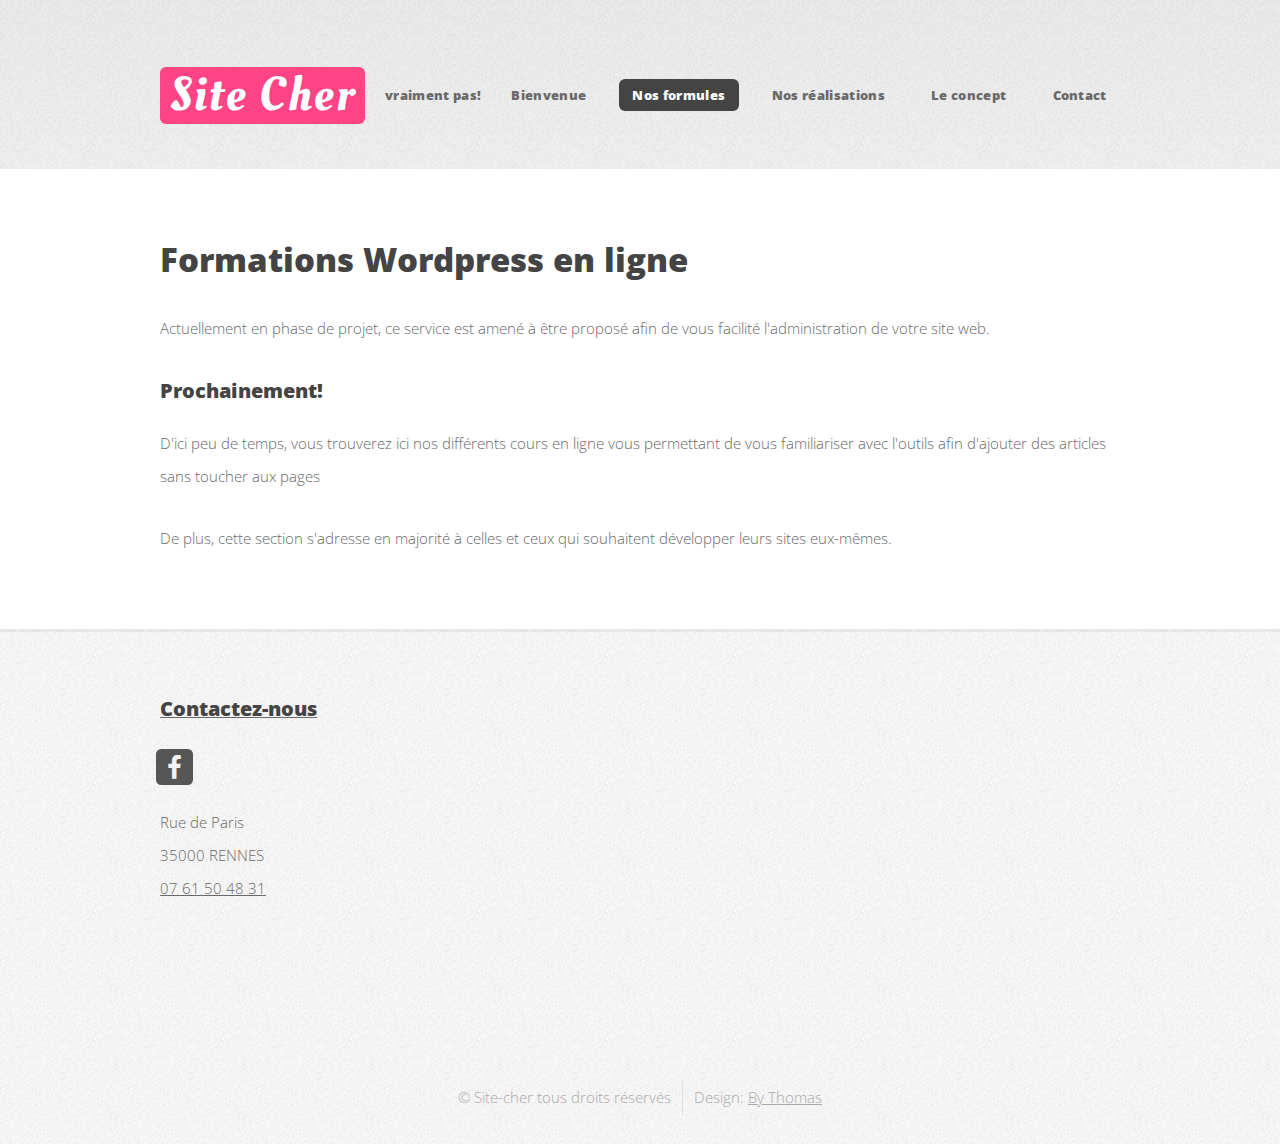
==== commit 0989c457: "last update page unique + formation WP" ====
--- a/formation-wp.html
+++ b/formation-wp.html
@@ -64,29 +64,14 @@
 							<!-- Content -->
 								<article>
 
-									<h2>No Sidebar</h2>
+									<h2>Formations Wordpress en ligne</h2>
 
-									<p>Phasellus quam turpis, feugiat sit amet ornare in, hendrerit in lectus.
-									Praesent semper mod quis eget mi. Etiam eu ante risus. Aliquam erat volutpat.
-									Aliquam luctus et mattis lectus sit amet pulvinar. Nam turpis nisi
-									consequat etiam lorem ipsum dolor sit amet nullam.</p>
+									<p>Actuellement en phase de projet, ce service est amené à être proposé afin de vous facilité l'administration de votre site web.</p>
 
-									<h3>More intriguing information</h3>
-									<p>Lorem ipsum dolor sit amet, consectetur adipiscing elit. Maecenas ac quam risus, at tempus
-									justo. Sed dictum rutrum massa eu volutpat. Quisque vitae hendrerit sem. Pellentesque lorem felis,
-									ultricies a bibendum id, bibendum sit amet nisl. Mauris et lorem quam. Maecenas rutrum imperdiet
-									vulputate. Nulla quis nibh ipsum, sed egestas justo. Morbi ut ante mattis orci convallis tempor.
-									Etiam a lacus a lacus pharetra porttitor quis accumsan odio. Sed vel euismod nisi. Etiam convallis
-									rhoncus dui quis euismod. Maecenas lorem tellus, congue et condimentum ac, ullamcorper non sapien.
-									Donec sagittis massa et leo semper a scelerisque metus faucibus. Morbi congue mattis mi.
-									Phasellus sed nisl vitae risus tristique volutpat. Cras rutrum commodo luctus.</p>
+									<h3>Prochainement!</h3>
+									<p>D'ici peu de temps, vous trouverez ici nos différents cours en ligne vous permettant de vous familiariser avec l'outils afin d'ajouter des articles sans toucher aux pages</p>
 
-									<p>Phasellus odio risus, faucibus et viverra vitae, eleifend ac purus. Praesent mattis, enim
-									quis hendrerit porttitor, sapien tortor viverra magna, sit amet rhoncus nisl lacus nec arcu.
-									Suspendisse laoreet metus ut metus imperdiet interdum aliquam justo tincidunt. Mauris dolor urna,
-									fringilla vel malesuada ac, dignissim eu mi. Praesent mollis massa ac nulla pretium pretium.
-									Maecenas tortor mauris, consectetur pellentesque dapibus eget, tincidunt vitae arcu.
-									Vestibulum purus augue, tincidunt sit amet iaculis id, porta eu purus.</p>
+									<p>De plus, cette section s'adresse en majorité à celles et ceux qui souhaitent développer leurs sites eux-mêmes.</p>
 
 								</article>
 
--- a/assets/css/main.css
+++ b/assets/css/main.css
@@ -1576,6 +1576,13 @@
 			width: 100%;
 			margin: 0 0 2.5em 0;
 		}
+        .icons.featured {
+            display: block;
+			width: 100%;
+            font-size: 18em;
+            text-align: center;
+			margin: 0 0 1 0;
+        }
 
 		.image.left {
 			float: left;
@@ -1740,6 +1747,10 @@
 
 			.box.feature .inner {
 				padding: 4em 2em 3em 2em;
+			}
+.box.feature .inner-icons {
+				padding: 4em 2em 3em 2em;
+    text-align: center;
 			}
 
 			.box.feature h2 {
